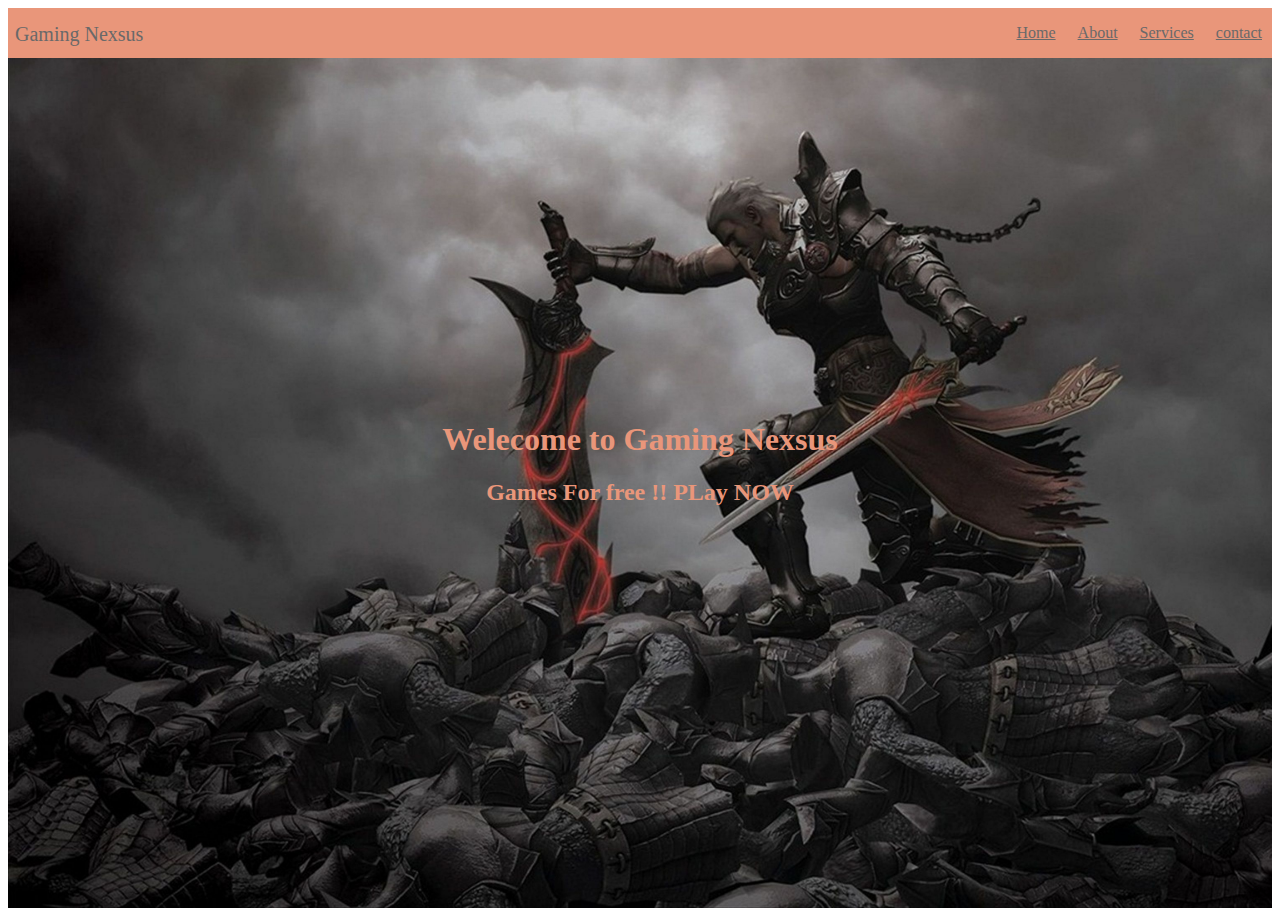
==== index.html @ 3f8bfc65 "initial commit" ====
<!DOCTYPE html>
<html lang="en">
<head>
    <meta charset="UTF-8">
    <meta http-equiv="X-UA-Compatible" content="IE=edge">
    <meta name="description" content="home Page, initial-scale=1.0">
    <meta name="keywords" content="gaming nexsus NYC">
    <meta name="Author" content="Programming HUB">
    <title>Gaming Nexsus</title>
    <link rel="stylesheet" href="css/programminghub.css" type="text/css">
</head>
<body>
<div class="home">
    <div class="nav">
        <div>Gaming Nexsus</div>
        <ul>
           <li><a href="#">Home</a></li>
           <li><a href="html/about.html">About</a></li>
           <li><a href="html/services.html">Services</a></li>
           <li><a href="html/contact.html">contact</a></li>
        </ul>
    </div>
    <div class="text-container">
        <div>
            <h1>Welecome to Gaming Nexsus</h1>
            <h2>Games For free !! PLay NOW </h2>
        </div>
    </div>
</div>

</body>
</html>
---- css/programminghub.css ----
@charset "utf-8";
.home {
  background: url("../image/2086922.jpg");
  background-size: cover;
  height: 100vh;
}
.nav {
  height: 50px;
  /*background-image: url();*/
  background-color: darksalmon;
}
.nav div {
  display: inline-block;
  position: absolute;
  left: 0;
  padding: 15px;
  font-size: 20px;
  color: dimgrey;
}
.nav ul {
  position: absolute;
  right: 9px;
}
.nav ul li {
  display: inline-block;
}
.nav ul li a {
  color: dimgrey;
  padding: 9px;
}
.home .text-container {
  text-align: center;
  display: flex;
  align-items: center;
  justify-content: center;
  height: 90vh;
  color: darksalmon;
}
.about .about-content {
  margin: 150px auto 0 auto;
  width: 500px;
}
.about .about-content h1 {
  text-align: center;
  color: rgb(201, 235, 137);
  text-decoration: underline;
  font-family: "Georama", sans-serif;
  font-size: 40px;
  /*font-weight: bold;*/
}
.about .about-content p {
  text-align: center;
  color: rgb(245, 107, 14);
  font-family: Georgia, "Times New Roman", Times, serif;
  font-size: 26px;
}
.about {
  background: url("../image/2086922.jpg");
  background-size: cover;
  height: 100vh;
}
.services {
  background: url("../image/2086922.jpg");
  background-size: cover;
  height: 100vh;
}
.services .services-content {
  margin: 30px auto 0 auto;
  text-align: center;
  /*justify-content: center;
  align-items: center;
  align-self: center; */
  color: black;
}
.services .card-content ul {
  padding: 0;
}
.services .card-content ul li {
  list-style: none;
  display: inline-block;
  margin: 10px;
  width: 300px;
}
.services .card-content ul li p {
  text-align: justify;
  color: bisque;
}
.services .card-content ul li p mark {
  background-color: red;
  display: block;
}
.services .services-content h1 {
  font-family: Georgia, "Times New Roman", Times, serif;
}
.services .card-content ul li p {
  font-family: -apple-system, BlinkMacSystemFont, "Segoe UI", Roboto, Oxygen,
    Ubuntu, Cantarell, "Open Sans", "Helvetica Neue", sans-serif;
}
.services .card-content ul li img {
  max-width: 200px;
  height: 130px;
}
.contact {
  background: url("../image/2086922.jpg");
  background-size: cover;
  height: 100vh;
}
.contact .contact-content {
  text-align: center;
  margin: 35px auto 0 auto;
  font-size: 26px;
  color: rgb(224, 213, 110);
}
.contact .contact-content .adress p {
  color: rgb(240, 208, 121);
  text-decoration: none;
  font-family: Arial, Helvetica, sans-serif;
}
.contact .contact-content .adress h4 a {
  color: rgb(236, 24, 24);
  font-size: 30px;
  font-family: Verdana, Geneva, Tahoma, sans-serif;
}
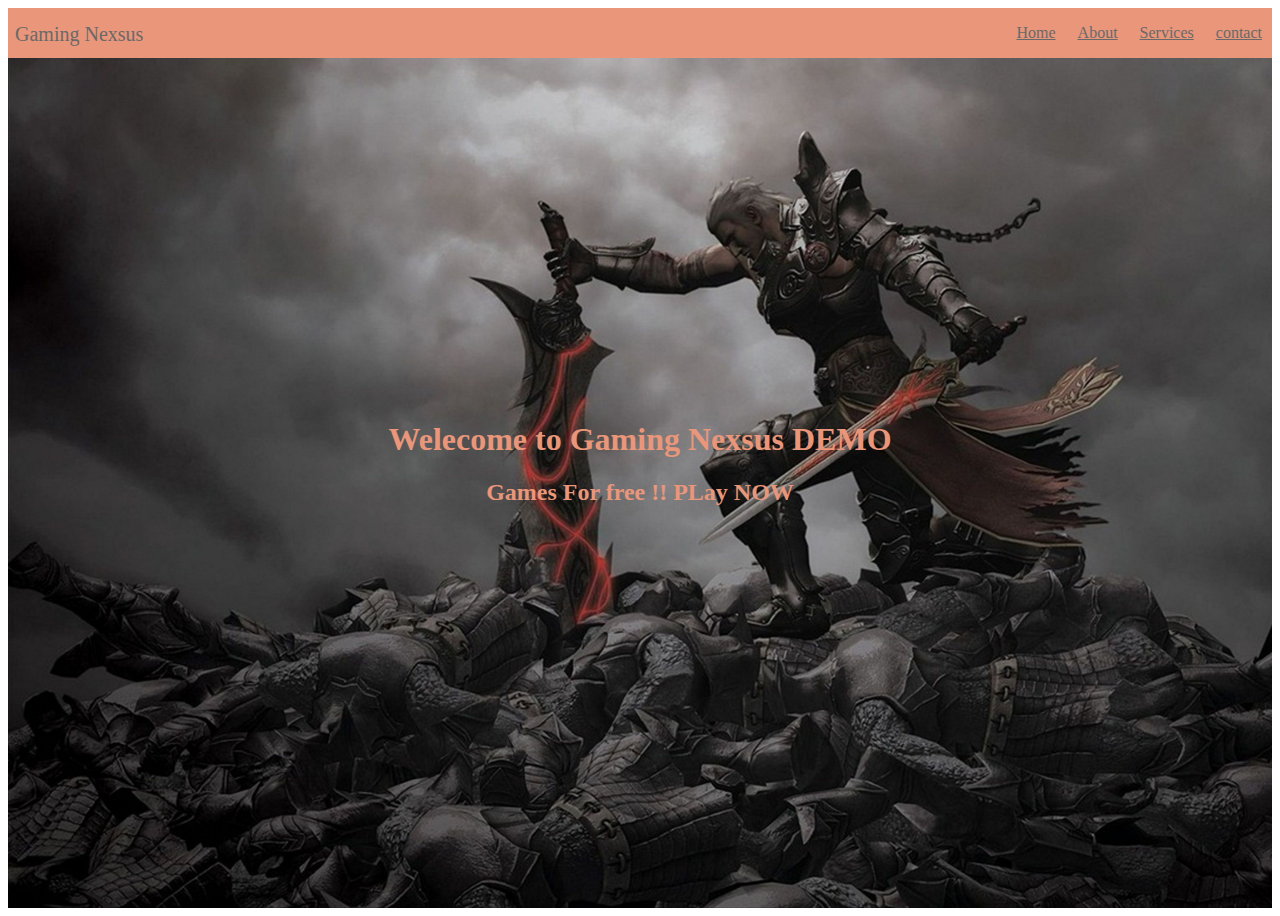
==== commit e89b41c8: "change Name Home" ====
--- a/index.html
+++ b/index.html
@@ -22,7 +22,7 @@
     </div>
     <div class="text-container">
         <div>
-            <h1>Welecome to Gaming Nexsus</h1>
+            <h1>Welecome to Gaming Nexsus DEMO</h1>
             <h2>Games For free !! PLay NOW </h2>
         </div>
     </div>
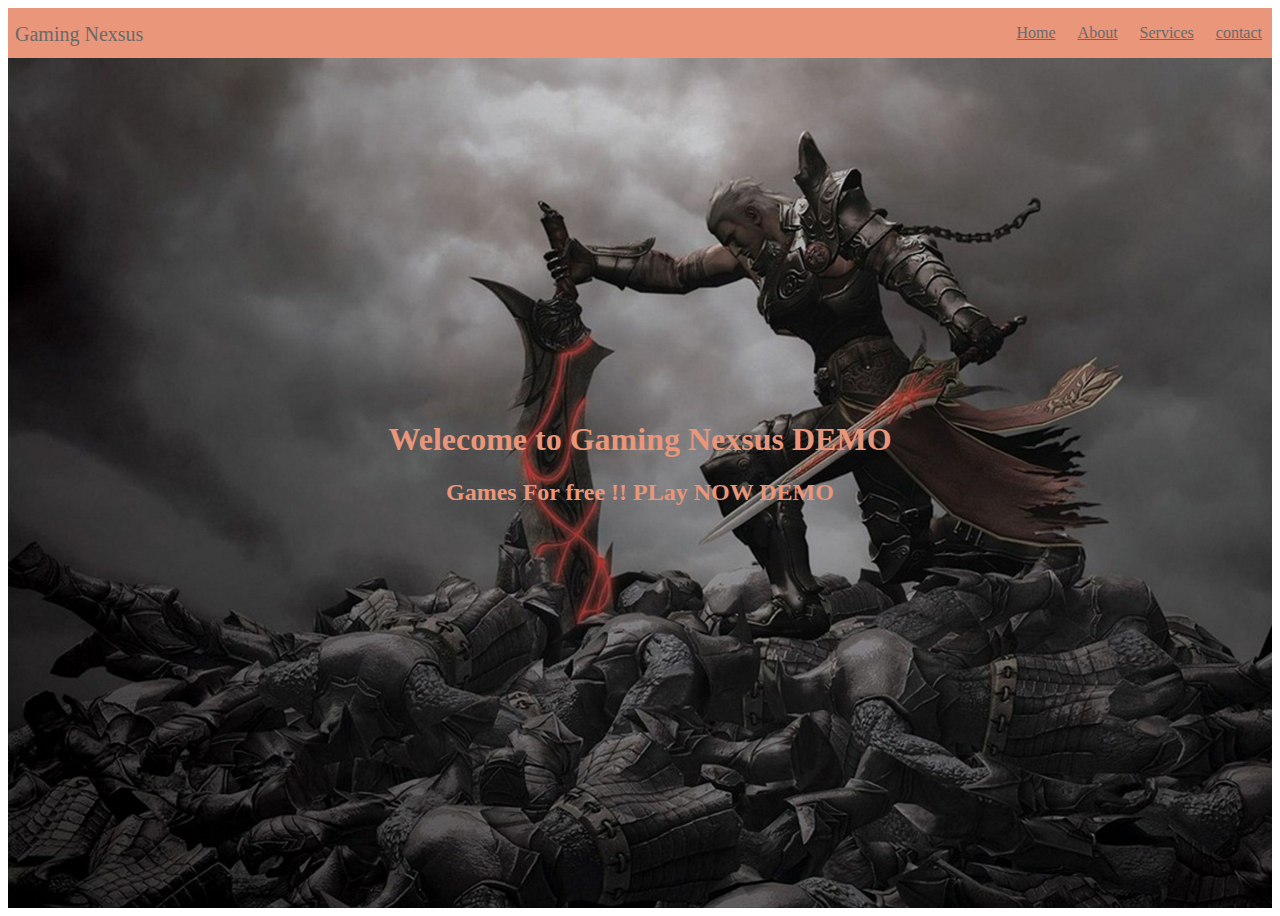
==== commit 61758950: "change_H1" ====
--- a/index.html
+++ b/index.html
@@ -23,7 +23,7 @@
     <div class="text-container">
         <div>
             <h1>Welecome to Gaming Nexsus DEMO</h1>
-            <h2>Games For free !! PLay NOW </h2>
+            <h2>Games For free !! PLay NOW DEMO</h2>
         </div>
     </div>
 </div>
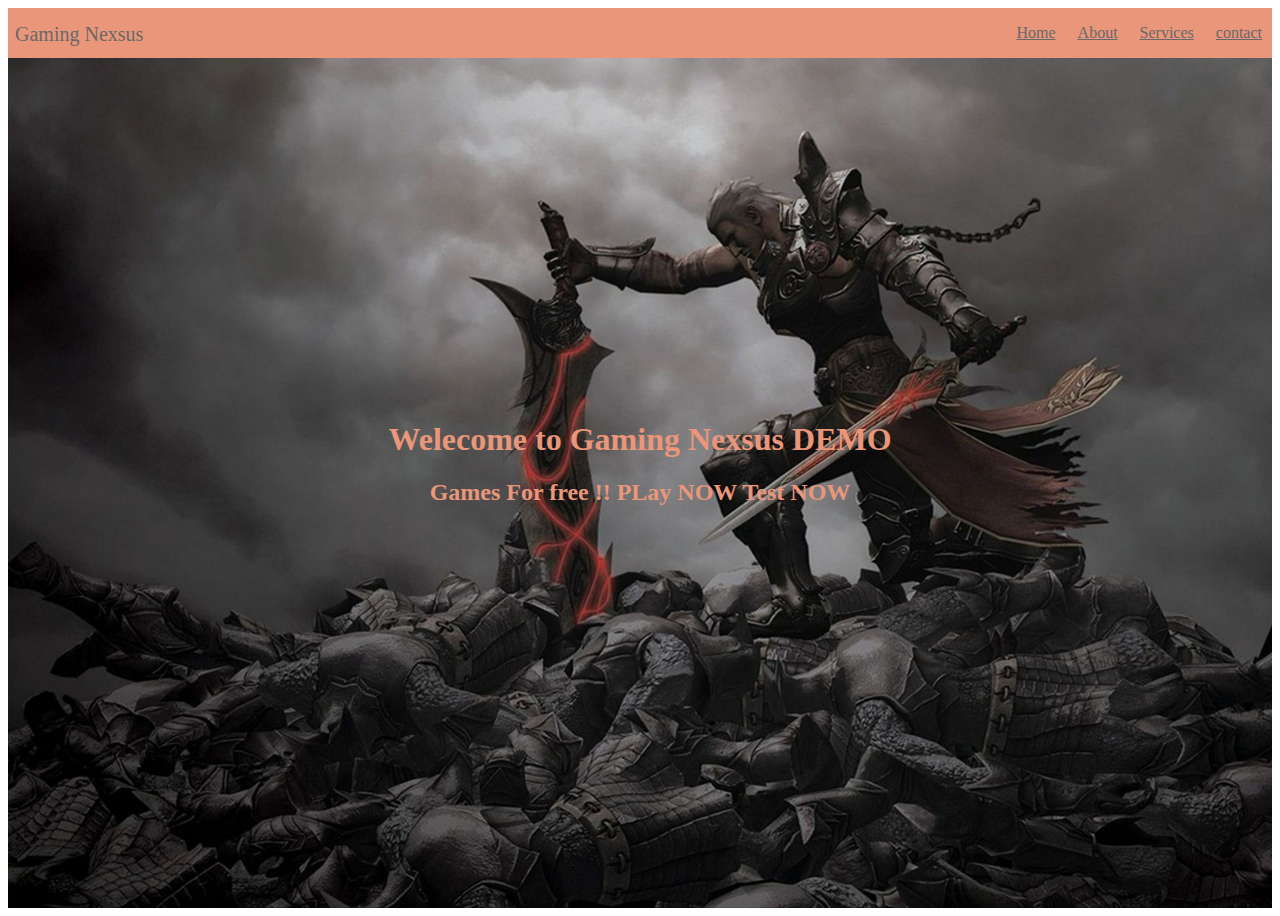
==== commit 390325b7: "last_change" ====
--- a/index.html
+++ b/index.html
@@ -23,7 +23,7 @@
     <div class="text-container">
         <div>
             <h1>Welecome to Gaming Nexsus DEMO</h1>
-            <h2>Games For free !! PLay NOW DEMO</h2>
+            <h2>Games For free !! PLay NOW Test NOW</h2>
         </div>
     </div>
 </div>
